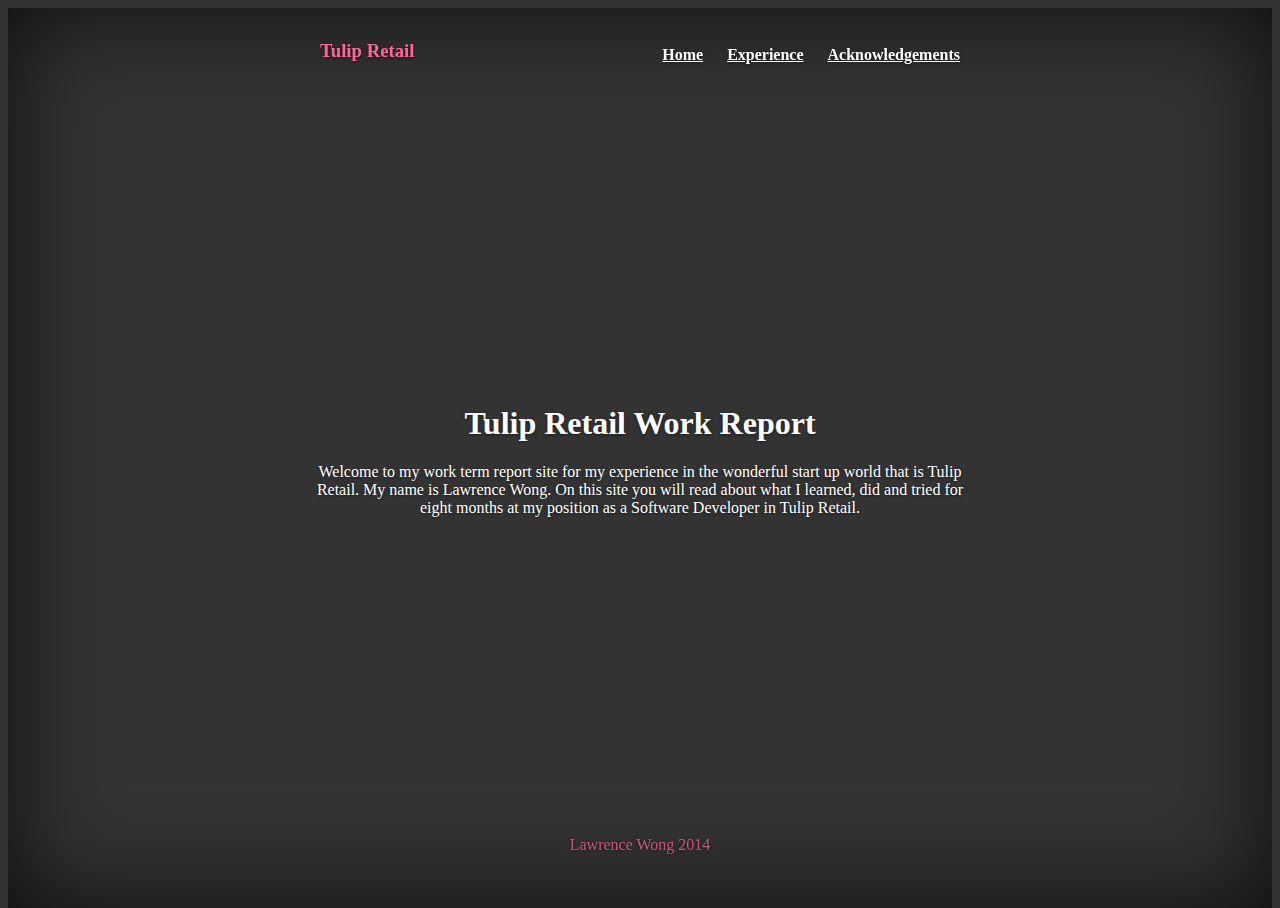
==== acknowledgements.html @ 3c1a562d "Cove rpage finished. Added Experience and acknowledgements page" ====
<!DOCTYPE html>
<html lang="en">
  <head>
    <meta charset="utf-8">
    <meta http-equiv="X-UA-Compatible" content="IE=edge">
    <meta name="viewport" content="width=device-width, initial-scale=1">
    <title>Tulip Retail 2014</title>

    <!-- Bootstrap -->
    <link href="css/bootstrap.min.css" rel="stylesheet">

    <!-- Custom styles for this template -->
    <link href="css/cover.css" rel="stylesheet">

  </head>
  <body>
    <div class="site-wrapper">

      <div class="site-wrapper-inner">

        <div class="cover-container">

          <div class="masthead clearfix">
            <div class="inner">
              <h3 class="masthead-brand">Tulip Retail</h3>
              <ul class="nav masthead-nav">
                <li><a href="index.html">Home</a></li>
                <li><a href="experience.html">Experience</a></li>
                <li><a href="index.html">Acknowledgements</a></li>
              </ul>
            </div>
          </div>

          <div class="inner cover">
            <h1 class="cover-heading">Tulip Retail Work Report</h1>
            <p class="lead">Welcome to my work term report site for my experience in the wonderful start up world that is Tulip Retail. My name is Lawrence Wong. On this site you will read about what I learned, did and tried for eight months at my position as a Software Developer in Tulip Retail.</p>
          </div>

          <div class="mastfoot">
            <div class="inner">
              <p>Lawrence Wong 2014</p>
            </div>
          </div>

        </div>

      </div>

    </div>

    <!-- jQuery (necessary for Bootstrap's JavaScript plugins) -->
    <script src="https://ajax.googleapis.com/ajax/libs/jquery/1.11.1/jquery.min.js"></script>
    <!-- Include all compiled plugins (below), or include individual files as needed -->
    <script src="js/bootstrap.min.js"></script>
  </body>
</html>
---- css/cover.css ----
/*
 * Globals
 */

/* Links */
a,
a:focus,
a:hover {
  color: #fff;
}

/* Custom default button */
.btn-default,
.btn-default:hover,
.btn-default:focus {
  color: #333;
  text-shadow: none; /* Prevent inheritence from `body` */
  background-color: #fff;
  border: 1px solid #fff;
}


/*
 * Base structure
 */

html,
body {
  height: 100%;
  background-color: #333;  
}
body {
  color: #fff;
  text-align: center;
  text-shadow: 0 1px 3px rgba(0,0,0,.5);
}

/* Extra markup and styles for table-esque vertical and horizontal centering */
.site-wrapper {
  display: table;
  width: 100%;
  height: 100%; /* For at least Firefox */
  min-height: 100%;
  -webkit-box-shadow: inset 0 0 100px rgba(0,0,0,.75);
          box-shadow: inset 0 0 100px rgba(,0,0,.75);
}
.site-wrapper-inner {
  display: table-cell;
  vertical-align: top;
}
.cover-container {
  margin-right: auto;
  margin-left: auto;
}

/* Padding for spacing */
.inner {
  padding: 30px;
}


/*
 * Header
 */
.masthead-brand {
  margin-top: 10px;
  margin-bottom: 10px;
}

.masthead-nav > li {
  display: inline-block;
}
.masthead-nav > li + li {
  margin-left: 20px;
}
.masthead-nav > li > a {
  padding-right: 0;
  padding-left: 0;
  font-size: 16px;
  font-weight: bold;
  border-bottom: 2px solid transparent;
}
.masthead-nav > li > a:hover,
.masthead-nav > li > a:focus {
  background-color: transparent;
  border-bottom-color: #FF6699;
  border-bottom-color: rgba(255,102,153,.25);
}
.masthead-nav > .active > a,
.masthead-nav > .active > a:hover,
.masthead-nav > .active > a:focus {
  border-bottom-color: #FF6699;
}

@media (min-width: 768px) {
  .masthead-brand {
    float: left;
  }
  .masthead-nav {
    float: right;
  }
}


/*
 * Cover
 */

.cover {
  padding: 0 20px;
}
.cover .btn-lg {
  padding: 10px 20px;
  font-weight: bold;
}


/*
 * Footer
 */

.mastfoot {
  color: #999; /* IE8 proofing */
  color: rgba(255,102,153,.75);
}


/*
 * Affix and center
 */

@media (min-width: 768px) {
  /* Pull out the header and footer */
  .masthead {
    color: #FF6699;
    position: fixed;
    top: 0;
  }
  .mastfoot {
    position: fixed;
    bottom: 0;
  }
  /* Start the vertical centering */
  .site-wrapper-inner {
    vertical-align: middle;
  }
  /* Handle the widths */
  .masthead,
  .mastfoot,
  .cover-container {
    width: 100%; /* Must be percentage or pixels for horizontal alignment */
  }
}

@media (min-width: 992px) {
  .masthead,
  .mastfoot,
  .cover-container {
    width: 700px;
  }
}
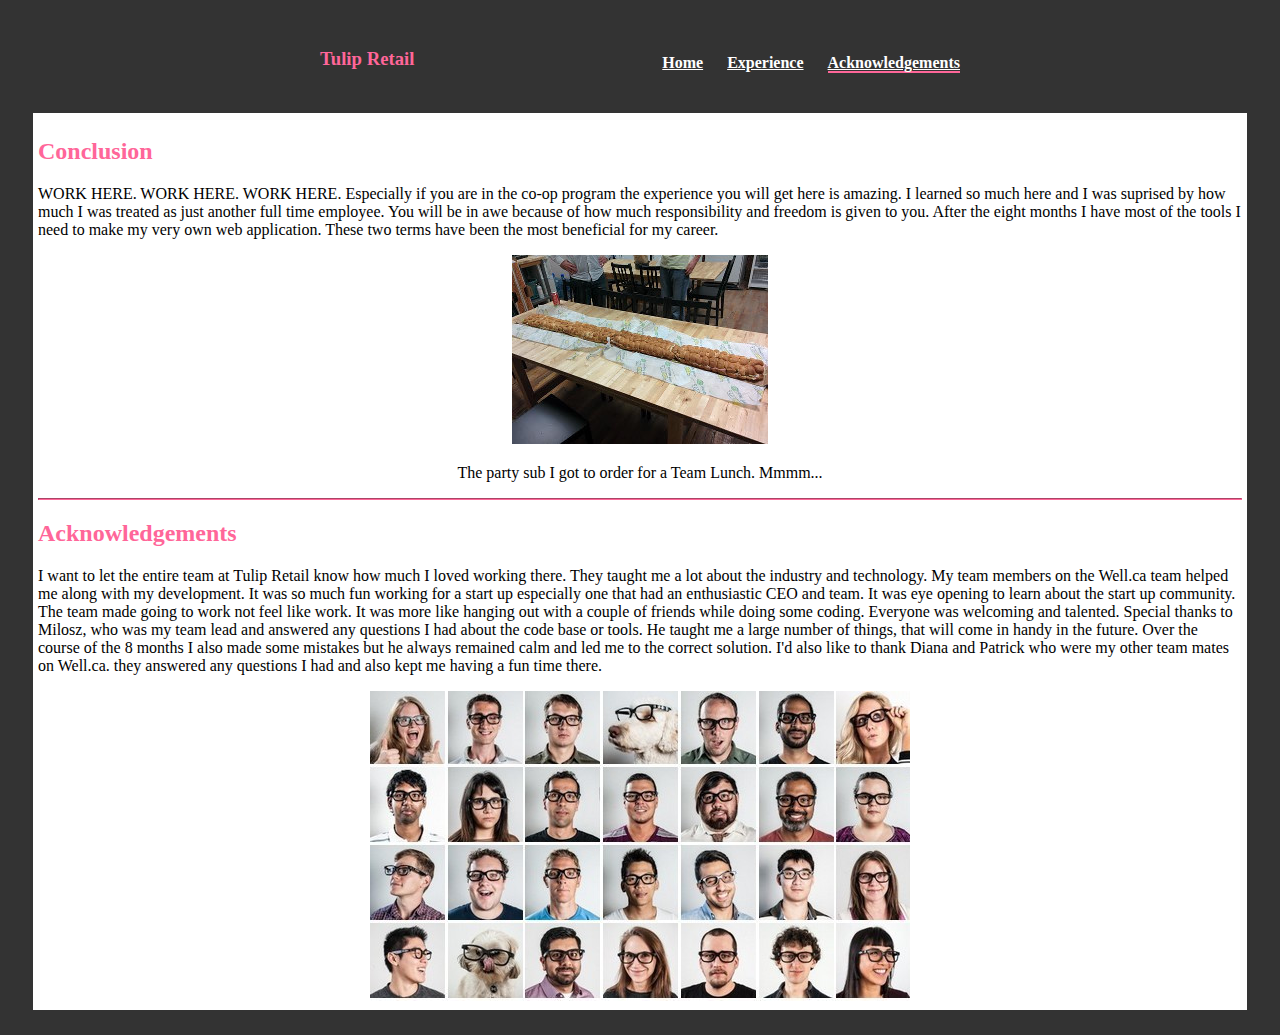
==== commit ea9bcdd7: "Finished Site" ====
--- a/acknowledgements.html
+++ b/acknowledgements.html
@@ -14,38 +14,52 @@
 
   </head>
   <body>
-    <div class="site-wrapper">
-
+       <div class="site-wrapper">
       <div class="site-wrapper-inner">
-
         <div class="cover-container">
-
-          <div class="masthead clearfix">
+          <div class="masthead clearfix" style="position: static;">
             <div class="inner">
               <h3 class="masthead-brand">Tulip Retail</h3>
               <ul class="nav masthead-nav">
                 <li><a href="index.html">Home</a></li>
                 <li><a href="experience.html">Experience</a></li>
-                <li><a href="index.html">Acknowledgements</a></li>
+                <li class="active"><a href="#">Acknowledgements</a></li>
               </ul>
             </div>
           </div>
+        </div>
+      </div>
+    </div>
 
-          <div class="inner cover">
-            <h1 class="cover-heading">Tulip Retail Work Report</h1>
-            <p class="lead">Welcome to my work term report site for my experience in the wonderful start up world that is Tulip Retail. My name is Lawrence Wong. On this site you will read about what I learned, did and tried for eight months at my position as a Software Developer in Tulip Retail.</p>
-          </div>
+    <div class="content">
+      <div class="words">
 
-          <div class="mastfoot">
-            <div class="inner">
-              <p>Lawrence Wong 2014</p>
+        <h2 class="section-headers">Conclusion</h1>
+        <div class="container">
+          <div class="row">
+            <div class="col-sm-8">
+              <p class="section-content">WORK HERE. WORK HERE. WORK HERE. Especially if you are in the co-op program the experience you will get here is amazing. I learned so much here and I was suprised by how much I was treated as just another full time employee. You will be in awe because of how much responsibility and freedom is given to you. After the eight months I have most of the tools I need to make my very own web application. These two terms have been the most beneficial for my career.
+              </p>
+            </div>
+            <div class="col-sm-4">
+              <img src="images/sub.jpg">
+              <p>The party sub I got to order for a Team Lunch. Mmmm...</p>
             </div>
           </div>
-
         </div>
 
+        <hr>
+
+        <h2 class="section-headers">Acknowledgements</h1>
+        <div class="container">
+          <div class="row">
+            <div class="col-sm-12">
+              <p class="section-content">I want to let the entire team at Tulip Retail know how much I loved working there. They taught me a lot about the industry and technology. My team members on the Well.ca team helped me along with my development. It was so much fun working for a start up especially one that had an enthusiastic CEO and team. It was eye opening to learn about the start up community. The team made going to work not feel like work. It was more like hanging out with a couple of friends while doing some coding. Everyone was welcoming and talented. Special thanks to Milosz, who was my team lead and answered any questions I had about the code base or tools. He taught me a large number of things, that will come in handy in the future. Over the course of the 8 months I also made some mistakes but he always remained calm and led me to the correct solution. I'd also like to thank Diana and Patrick who were my other team mates on Well.ca. they answered any questions I had and also kept me having a fun time there.</p>
+              <img src="images/teammembers.jpg">
+            </div>
+          </div>
+          
       </div>
-
     </div>
 
     <!-- jQuery (necessary for Bootstrap's JavaScript plugins) -->
--- a/css/cover.css
+++ b/css/cover.css
@@ -26,13 +26,11 @@
 
 html,
 body {
-  height: 100%;
   background-color: #333;  
 }
 body {
-  color: #fff;
+  color: #FF6699;
   text-align: center;
-  text-shadow: 0 1px 3px rgba(0,0,0,.5);
 }
 
 /* Extra markup and styles for table-esque vertical and horizontal centering */
@@ -41,8 +39,6 @@
   width: 100%;
   height: 100%; /* For at least Firefox */
   min-height: 100%;
-  -webkit-box-shadow: inset 0 0 100px rgba(0,0,0,.75);
-          box-shadow: inset 0 0 100px rgba(,0,0,.75);
 }
 .site-wrapper-inner {
   display: table-cell;
@@ -109,11 +105,6 @@
 .cover {
   padding: 0 20px;
 }
-.cover .btn-lg {
-  padding: 10px 20px;
-  font-weight: bold;
-}
-
 
 /*
  * Footer
@@ -130,25 +121,23 @@
  */
 
 @media (min-width: 768px) {
-  /* Pull out the header and footer */
+
   .masthead {
     color: #FF6699;
     position: fixed;
     top: 0;
   }
   .mastfoot {
-    position: fixed;
+    position: static;
     bottom: 0;
   }
-  /* Start the vertical centering */
   .site-wrapper-inner {
     vertical-align: middle;
   }
-  /* Handle the widths */
   .masthead,
   .mastfoot,
   .cover-container {
-    width: 100%; /* Must be percentage or pixels for horizontal alignment */
+    width: 100%; 
   }
 }
 
@@ -158,4 +147,38 @@
   .cover-container {
     width: 700px;
   }
+}
+
+.content{
+  margin-top: 25px;
+  margin-left: 25px;
+  margin-right: 25px;
+  margin-bottom: 25px;
+  background-color: #FFFFFF;
+  color: #000000;
+}
+
+.words{
+  padding: 5px 5px 5px 5px;
+}
+
+.section-headers{
+  color: #FF6699;
+  text-align: left;
+}
+
+.section-content{
+  text-align: left;
+}
+
+hr{
+  border-color: #FF6699;
+}
+
+h4{
+  color: #FF6699;
+}
+
+.more-info{
+  color: #FF6699;
 }